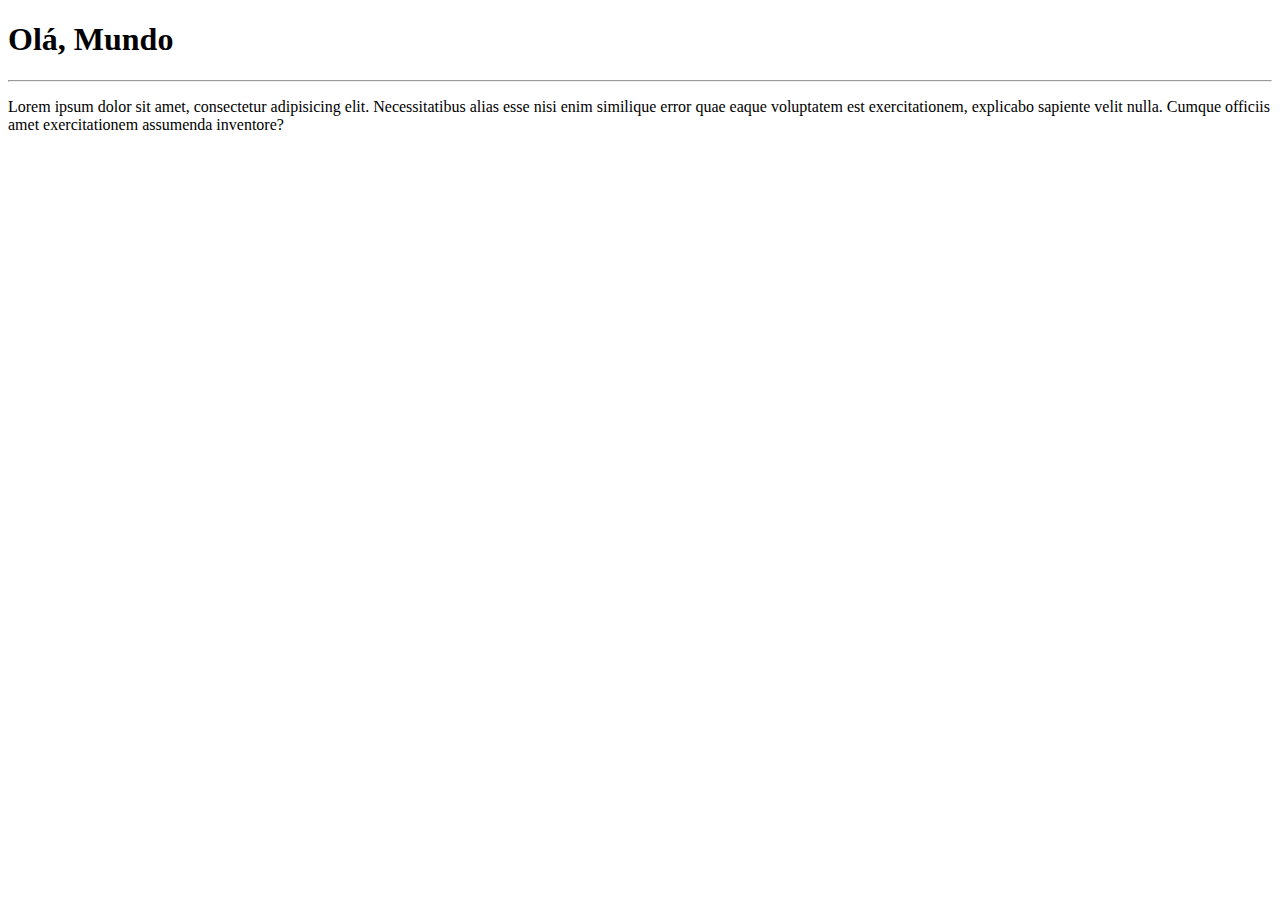
==== site-exemplo/index.html @ 2db10820 "Criei a página principal" ====
<!DOCTYPE html>
<html lang="pt-br">
<head>
    <meta charset="UTF-8">
    <meta http-equiv="X-UA-Compatible" content="IE=edge">
    <meta name="viewport" content="width=device-width, initial-scale=1.0">
    <title>Meu primeiro site em repositório</title>
</head>
<body>
    <h1>Olá, Mundo</h1>
    <hr>
    <p>Lorem ipsum dolor sit amet, consectetur adipisicing elit. Necessitatibus alias esse nisi enim similique error quae eaque voluptatem est exercitationem, explicabo sapiente velit nulla. Cumque officiis amet exercitationem assumenda inventore?</p>
</body>
</html>
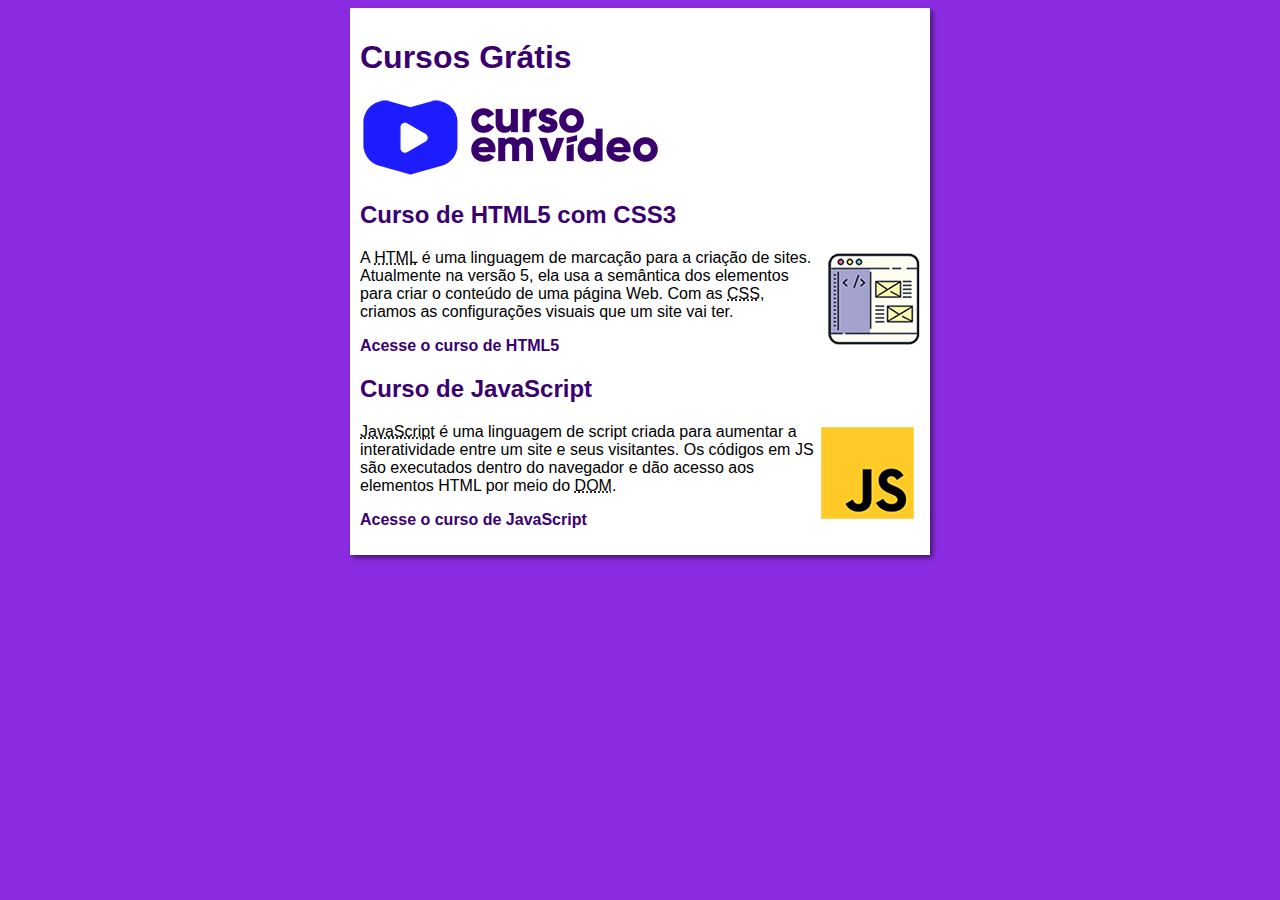
==== commit 3ae216fd: "modificando index" ====
--- a/site-exemplo/index.html
+++ b/site-exemplo/index.html
@@ -4,11 +4,27 @@
     <meta charset="UTF-8">
     <meta http-equiv="X-UA-Compatible" content="IE=edge">
     <meta name="viewport" content="width=device-width, initial-scale=1.0">
-    <title>Meu primeiro site em repositório</title>
+    <title>Curso em Vídeo</title>
+    <link rel="stylesheet" href="estilos/style.css">
 </head>
 <body>
-    <h1>Olá, Mundo</h1>
-    <hr>
-    <p>Lorem ipsum dolor sit amet, consectetur adipisicing elit. Necessitatibus alias esse nisi enim similique error quae eaque voluptatem est exercitationem, explicabo sapiente velit nulla. Cumque officiis amet exercitationem assumenda inventore?</p>
+    <main>
+        <header>
+            <h1>Cursos Grátis</h1>
+            <img src="Imagens/curso-em-video-cor.png" alt="Curso em Vídeo">
+        </header>
+        <article>
+            <h2>Curso de HTML5 com CSS3</h2>
+            <img  class="lado" src="Imagens/curso-html-css.png" alt="Curso HTML">
+            <p>A <abbr title="HyperText Markup Language">HTML</abbr> é uma linguagem de marcação para a criação de sites. Atualmente na versão 5, ela usa a semântica dos elementos para criar o conteúdo de uma página Web. Com as <abbr title="Cascading Styles Sheets">CSS</abbr>, criamos as configurações visuais que um site vai ter.</p>
+            <p><a href="curso-html.html">Acesse o curso de HTML5</a></p>
+        </article>
+        <article>
+            <h2>Curso de JavaScript</h2>
+            <img class="lado" src="Imagens/curso-javascript.png" alt="Curso JS">
+            <p><abbr title="JavaScript">JavaScript</abbr> é uma linguagem de script criada para aumentar a interatividade entre um site e seus visitantes. Os códigos em JS são executados dentro do navegador e dão acesso aos elementos HTML por meio do <abbr title="Document Object Model">DOM</abbr>.</p>
+            <p><a href="curso-js.html">Acesse o curso de JavaScript</a></p>
+        </article>
+    </main>
 </body>
 </html>--- a/site-exemplo/estilos/style.css
+++ b/site-exemplo/estilos/style.css
@@ -0,0 +1,41 @@
+* {
+    font-family: Arial, Helvetica, sans-serif;
+    font-size: 16px;
+}
+
+body {
+    background-color: blueviolet;
+}
+
+main {
+    background-color: white;
+    width: 560px;
+    margin: auto;
+    padding: 10px;
+    box-shadow: 3px 3px 5px rgba(0, 0, 0, 0.473);
+}
+
+h1 {
+    font-size: 2em;
+    color: rgb(58, 0, 112);
+}
+
+h2 {
+    font-size: 1.5em;
+    color: rgb(58, 0, 112)
+}
+
+img.lado {
+    float: right
+}
+
+a {
+    text-decoration: none;
+    font-weight: bold;
+    color: rgb(58, 0, 112)
+}
+
+a:hover {
+    text-decoration: underline;
+    color: rgb(26, 26, 255);
+}